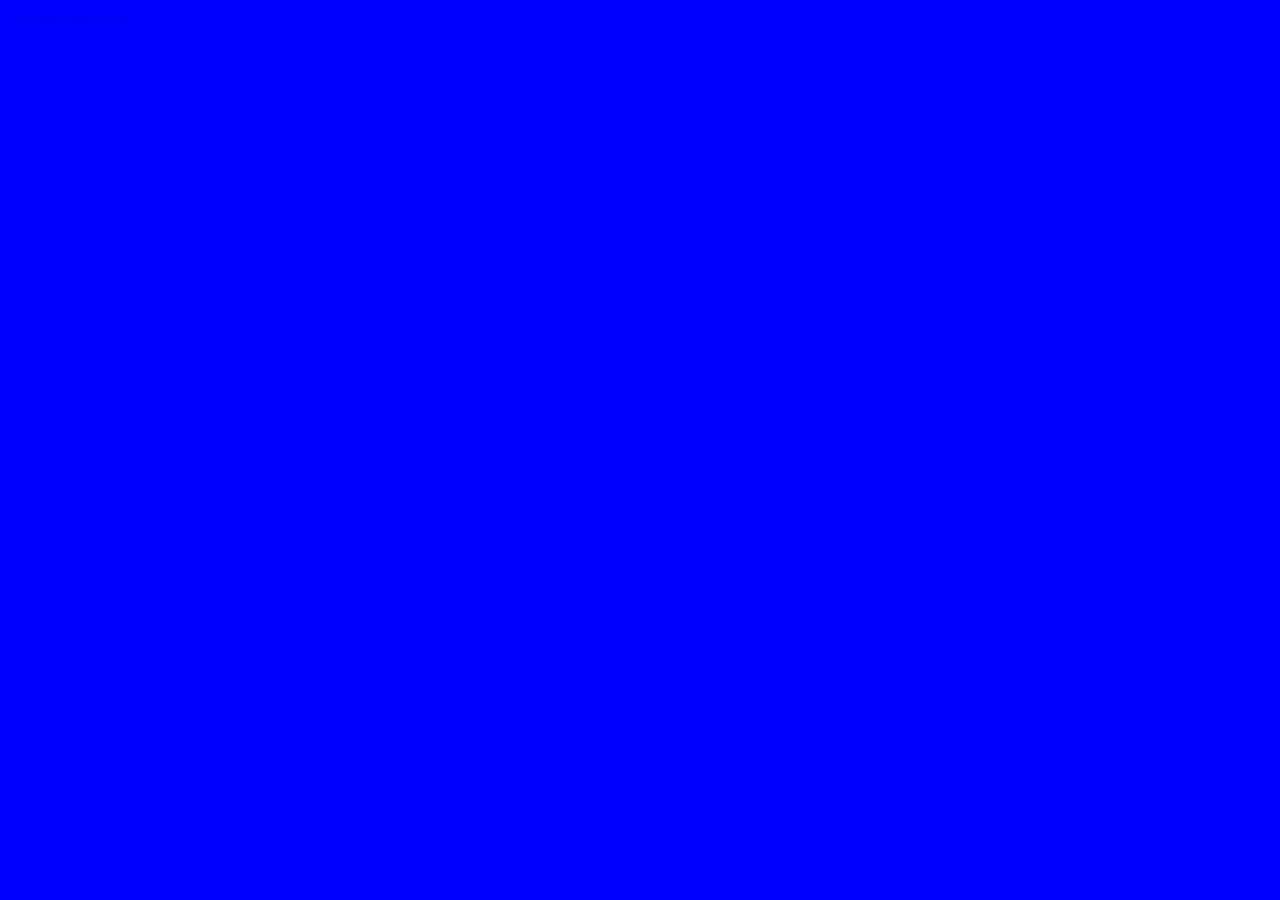
==== pagina2.html @ 2bf04ec1 "primer commit" ====
<!DOCTYPE html>
<html lang="en">
<head>
	<meta charset="UTF-8">
	<meta name="viewport" content="width=device-width, initial-scale=1.0">
	<link rel="stylesheet" href="css/main.css"> <!-- sirve para enlazar el documento html con el archivo de estilos css -->
	<script src="js/main.js"></script> <!-- sirve para enlazar el documento html con el archivo javascript -->
	<title>Document</title>

</head>
<body>
	<a href="index.html">muy seco mi perro?</a>
</body>
</html>
---- css/main.css ----
body{
	background: blue;
}
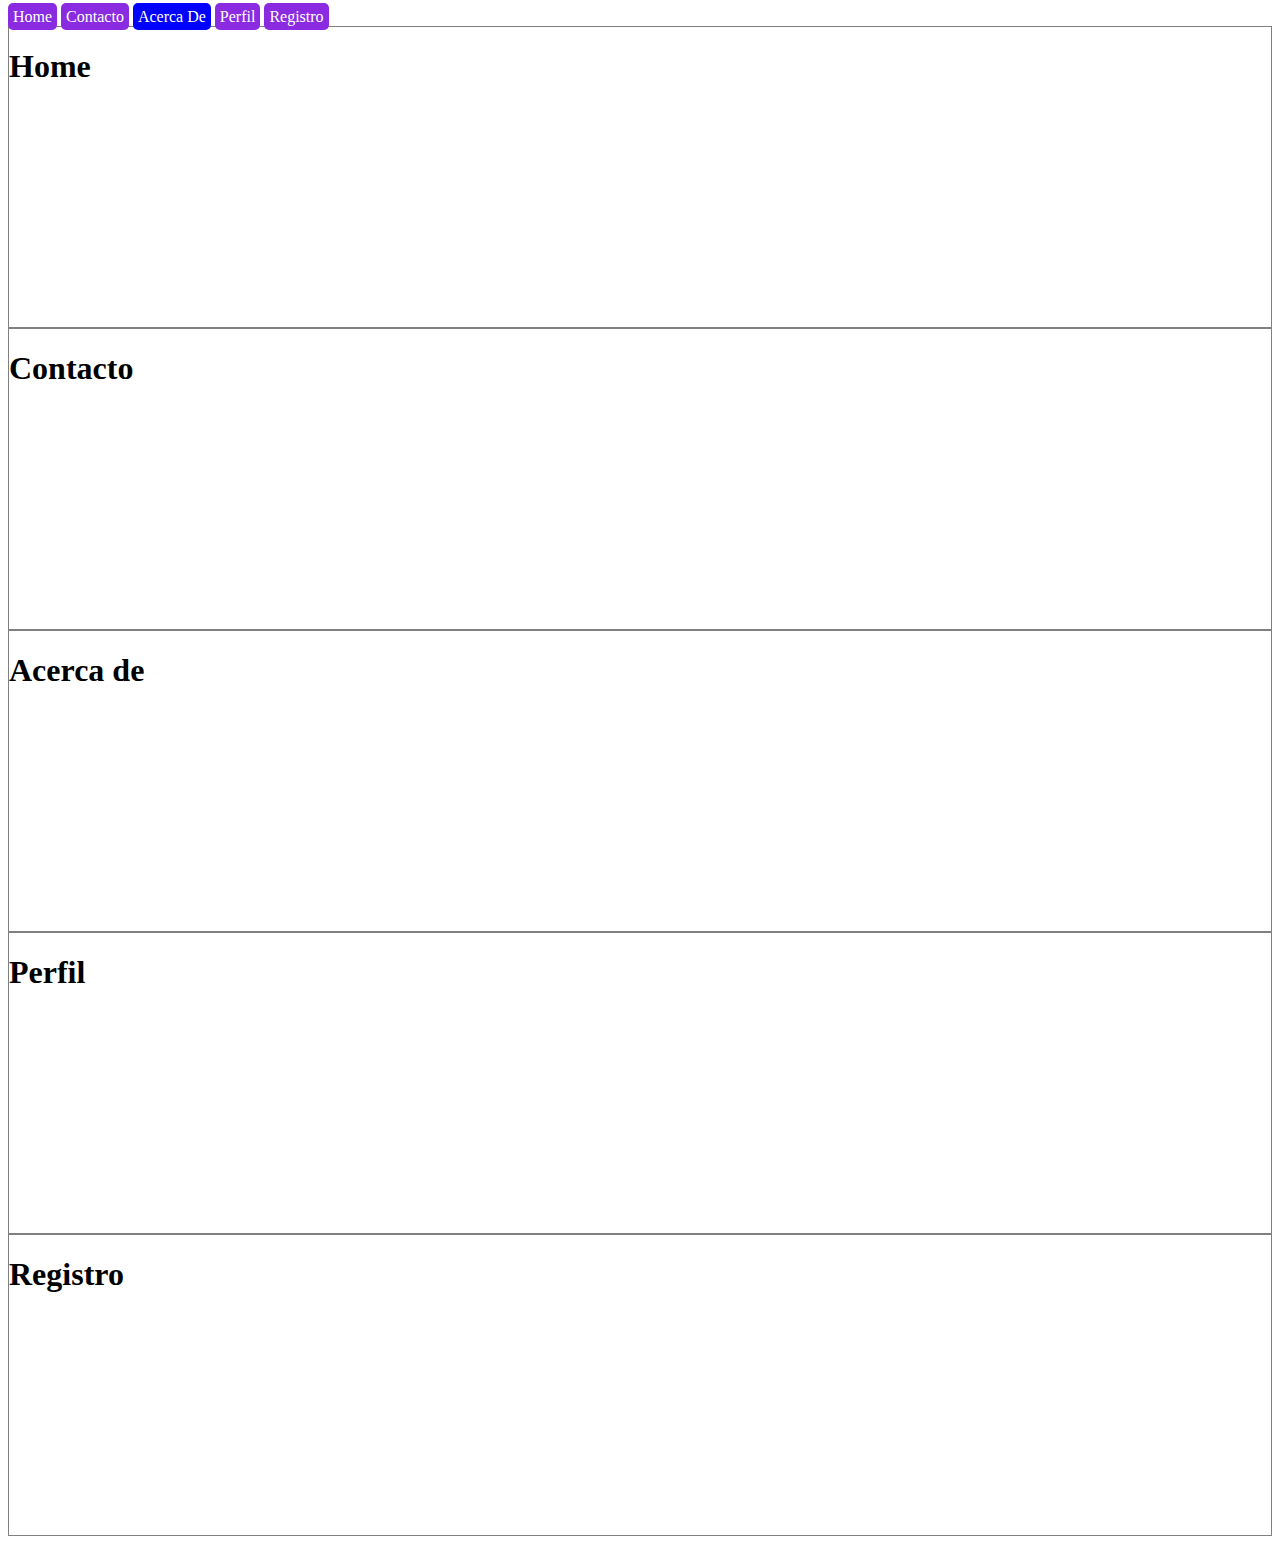
==== commit f0bd92fb: "segundo commit" ====
--- a/pagina2.html
+++ b/pagina2.html
@@ -1,3 +1,5 @@
+<!-- ACERCADE -->
+
 <!DOCTYPE html>
 <html lang="en">
 <head>
@@ -9,6 +11,28 @@
 
 </head>
 <body>
-	<a href="index.html">muy seco mi perro?</a>
+	<nav>
+		<a href="#home" class="btn">Home</a>
+		<a href="contacto.html" class="btn">Contacto</a>
+		<a href="#acerca_de" class="btn seleccion">Acerca De</a>
+		<a href="#perfil" class="btn">Perfil</a>
+		<a href="#registro" class="btn">Registro</a>
+	</nav>
+
+	<section id="home">
+		<h1>Home</h1>
+	</section>
+	<section id="contacto">
+		<h1>Contacto</h1>
+	</section>
+	<section id="acerca_de">
+		<h1>Acerca de</h1>
+	</section>
+	<section id="perfil">
+		<h1>Perfil</h1>
+	</section>
+	<section id="registro">
+		<h1>Registro</h1>
+	</section>
 </body>
 </html>--- a/css/main.css
+++ b/css/main.css
@@ -1,3 +1,18 @@
-body{
+/* . para las clases
+# para los id */
+
+
+section{
+	border: 1px solid grey; 
+	height: 300px;
+}
+.btn{
+	background: blueviolet;
+	border-radius: 5px;
+	color: white;
+	padding: 5px;
+	text-decoration: none;
+}
+.seleccion{       /* estilo para que cuando le den click al boton se quede en color azul mientras el usuario esta en esa seccion */
 	background: blue;
-}+}
